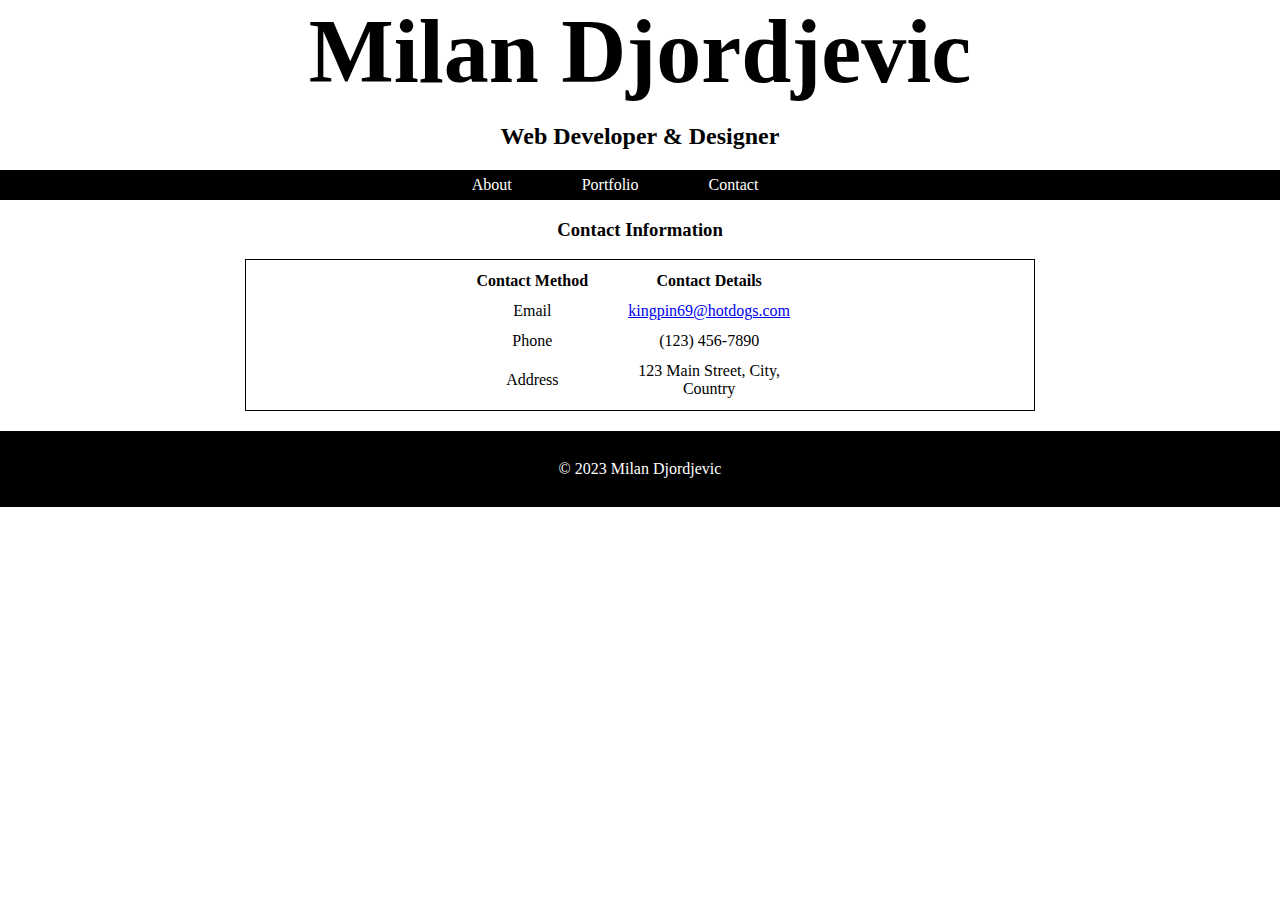
==== contact.html @ 6da04a13 "Adding files" ====
<!DOCTYPE html>
<html lang="en">
<head>
    <meta charset="UTF-8">
    <meta name="viewport" content="width=device-width, initial-scale=1.0">
    <link rel="stylesheet" href="styles/styles.css">
    <title>Contact</title>
</head>

<body>

    <header>
        <h1>Milan Djordjevic</h1>
        <h2>Web Developer & Designer</h2>  
    
        <nav>
            <ul>
                <li><a href="index.html">About</a></li>
                <li><a href="portfolio.html">Portfolio</a></li>
                <li><a href="contact.html">Contact</a></li>
            </ul>
        </nav>
    </header>

    <main>
        <section id="contact-info">
            <h3>Contact Information</h3>
            <section class="contact-table">
                <table>
                    <tr>
                        <th class="contact-method-col">Contact Method</th>
                        <th class="contact-details-col">Contact Details</th>
                    </tr>
                    <tr>
                        <td class="contact-method-col">Email</td>
                        <td class="contact-details-col"><a href="kingpin69@hotdogs.com">kingpin69@hotdogs.com</a></td>
                    </tr>
                    <tr>
                        <td class="contact-method-col">Phone</td>
                        <td class="contact-details-col">(123) 456-7890</td>
                    </tr>
                    <tr>
                        <td class="contact-method-col">Address</td>
                        <td class="contact-details-col">123 Main Street, City, Country</td>
                    </tr>
                </table>
        </section>
        </section>
    </main>

    <footer>
        <p>&copy; 2023 Milan Djordjevic</p>
    </footer>

</body>
</html>
---- styles/styles.css ----
/* MAIN STYLING PAGE FOR ALL PAGES */

body {
    background-color: white;
    margin: auto;
    width: 100%;
}

p {
    text-align: center;
    padding: 10px 0;
}

h1 {
    text-align: center;
    font-size: 90px;

}

h2 {
    text-align: center;
}

h3 {
    text-align: center;

}

nav {
    background-color: black;
    display: flex;
    justify-content: center; 
    align-items: center;
    height: 30px; 
   
}

nav ul {
    list-style-type: none;
    padding: 0;
    margin: 0;
    display: flex; 
}

nav li {
    margin-right: 50px;
}

nav a {
    text-decoration: none;
    color: white;
    padding: 5px 10px;
}

nav a:hover {
    background-color: red;
}


img {
    display: block;
    margin-left: auto;
    margin-right: auto;
    width: 50%;
    height: 50%;
}

figcaption {
    text-align: center;
}


header h1 {
    margin: auto;
}

.contact-table {
    margin: auto;
    width: 60%;
    border: 1px solid black;
    padding: 5px 10px;
    display: flex;
    justify-content: center;
}


.contact-method-col, .contact-details-col {
    margin: auto;
    width: 30%; 
    padding: 5px 10px;
    text-align: center;
}

footer {
    background-color: black;
    color: white;
    text-align: center;
    padding: 3px 0;
    margin-top: 20px;
}
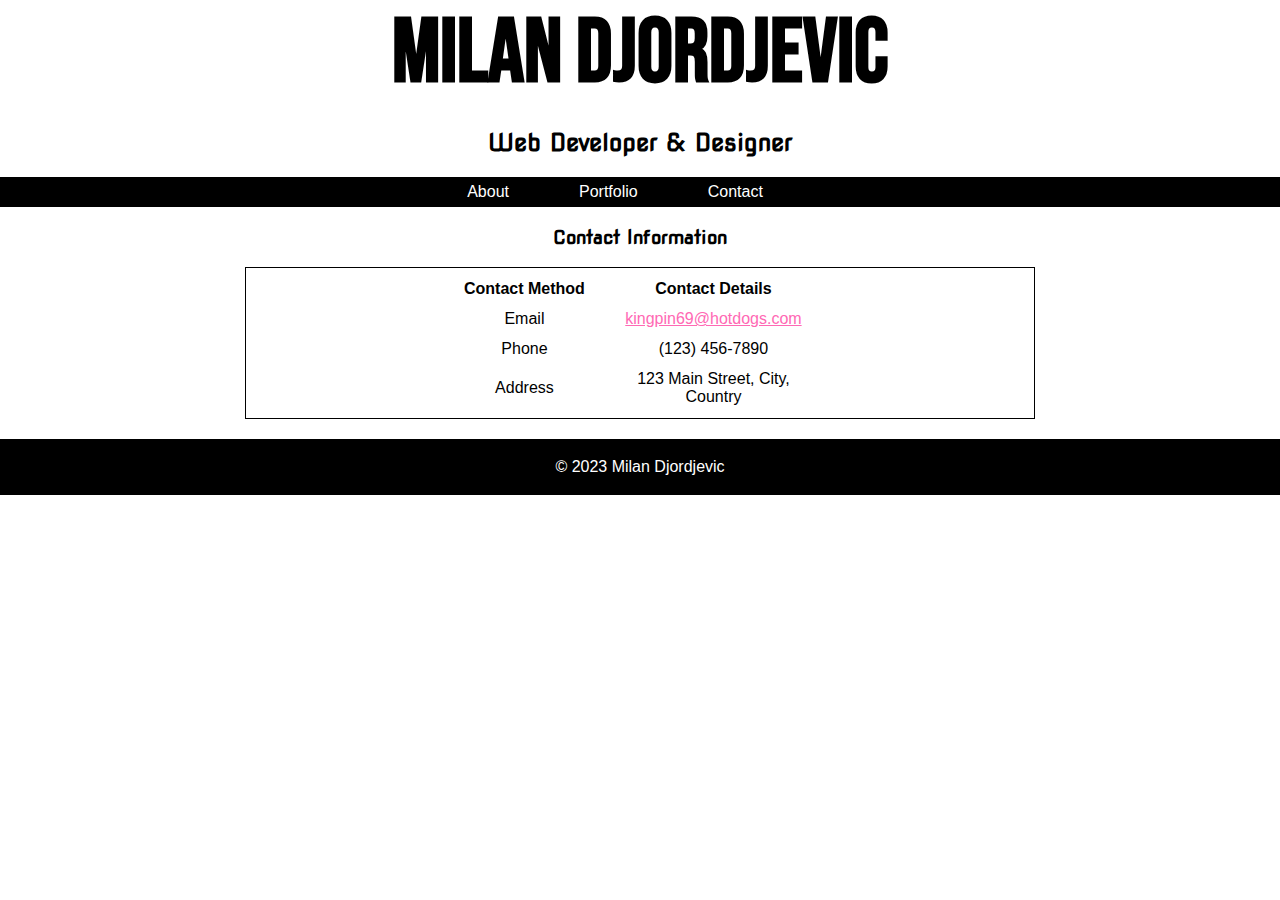
==== commit 64267d6d: "link to google fonts" ====
--- a/contact.html
+++ b/contact.html
@@ -4,6 +4,7 @@
     <meta charset="UTF-8">
     <meta name="viewport" content="width=device-width, initial-scale=1.0">
     <link rel="stylesheet" href="styles/styles.css">
+    <link href="https://fonts.googleapis.com/css2?family=Bebas+Neue&family=Nova+Square&display=swap" rel="stylesheet">
     <title>Contact</title>
 </head>
 
--- a/styles/styles.css
+++ b/styles/styles.css
@@ -1,30 +1,36 @@
+@media screen and (max-width: 600px) {
+  body {
+    background-color: white;
+  }
+}
+
 /* MAIN STYLING PAGE FOR ALL PAGES */
 
 body {
     background-color: white;
     margin: auto;
     width: 100%;
+    font-family: 'Roboto', sans-serif;
 }
 
-p {
-    text-align: center;
-    padding: 10px 0;
-}
+/* headers styling */
 
 h1 {
     text-align: center;
     font-size: 90px;
-
+    font-family: 'Bebas Neue', sans-serif;
 }
 
-h2 {
+h2, h3 {
     text-align: center;
+    font-family: 'Nova Square', sans-serif;
 }
 
-h3 {
-    text-align: center;
+header h1 {
+    margin: auto;
+}
 
-}
+/* navigation styling */
 
 nav {
     background-color: black;
@@ -32,7 +38,6 @@
     justify-content: center; 
     align-items: center;
     height: 30px; 
-   
 }
 
 nav ul {
@@ -56,6 +61,7 @@
     background-color: red;
 }
 
+/* images styling */
 
 img {
     display: block;
@@ -67,12 +73,10 @@
 
 figcaption {
     text-align: center;
+    padding: 5px 0px;
 }
 
-
-header h1 {
-    margin: auto;
-}
+/* table styling */
 
 .contact-table {
     margin: auto;
@@ -83,13 +87,34 @@
     justify-content: center;
 }
 
-
 .contact-method-col, .contact-details-col {
     margin: auto;
     width: 30%; 
     padding: 5px 10px;
     text-align: center;
 }
+
+/* main text styling in about section */
+
+#about-main {
+    text-align: center;
+    margin: auto;
+    width: 80%;
+    padding: 5px 5px;
+}
+
+.education-list-items, .tech-skills-list-items {
+    text-align: left;
+    margin: auto;
+    width: 60%;
+    padding: 5px 5px;
+}
+
+a {
+    color: hotpink;
+  }
+
+/* footer styling */
 
 footer {
     background-color: black;
